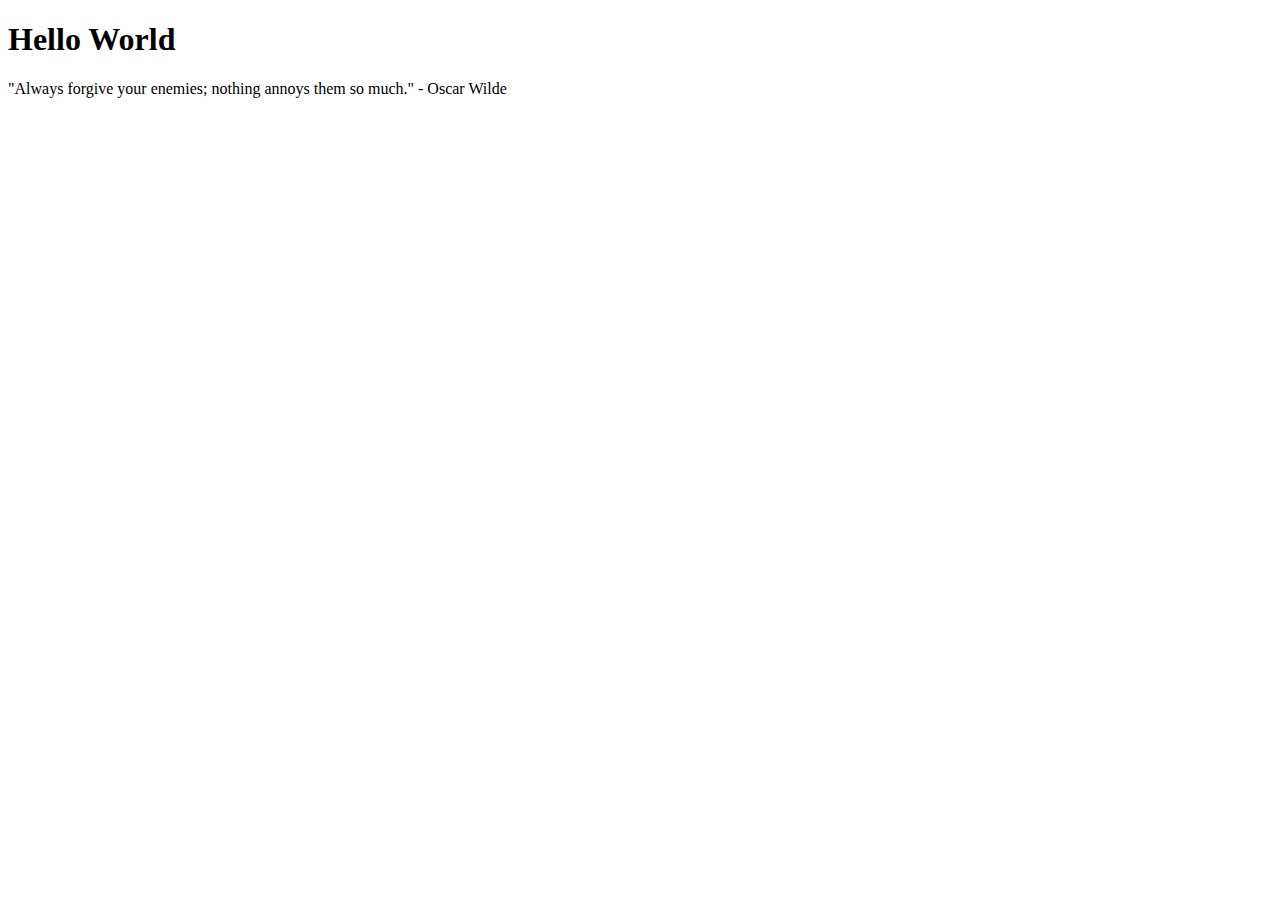
==== project1/index.html @ 3e908da7 "Create index.html" ====
<!DOCTYPE html>
<html>
<head>
<title>Home - Jazlin Parker</title>
</head>
<body>
   <h1>Hello World</h1>
<p>"Always forgive your enemies; nothing annoys them so much." - Oscar Wilde</p>
</body>
</html>
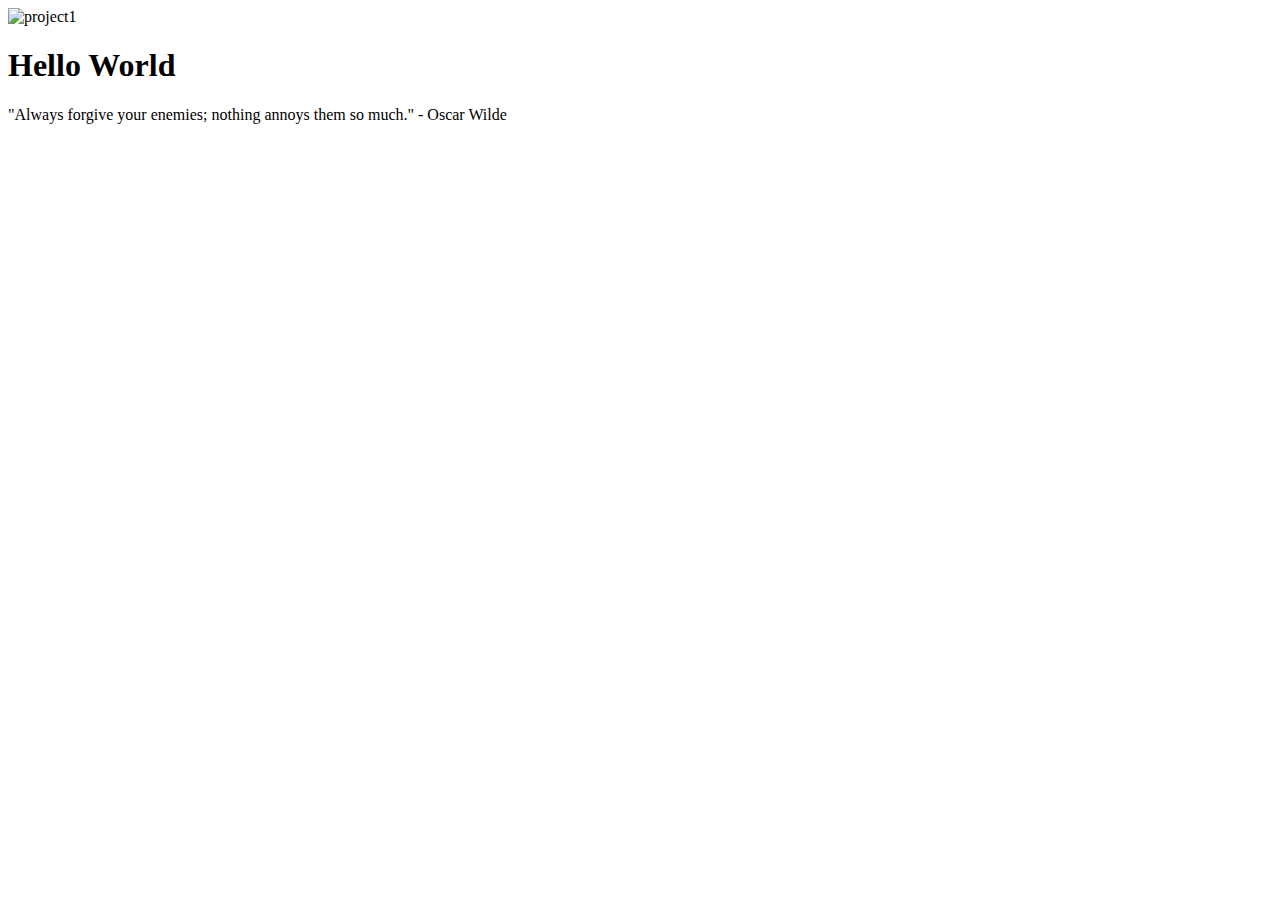
==== commit 0a0edbe0: "Add files via upload" ====
--- a/project1/index.html
+++ b/project1/index.html
@@ -1,10 +1,11 @@
 <!DOCTYPE html>
-<html>
-<head>
-<title>Home - Jazlin Parker</title>
-</head>
-<body>
+<html lang="en">
+   <head>
+      <title>Home - Jazlin Parker</title>
+   </head>
+    <body> 
+      <img src="https://CMST385-jparker182.azurewebsites.net/project1/index.html" alt="project1">
    <h1>Hello World</h1>
-<p>"Always forgive your enemies; nothing annoys them so much." - Oscar Wilde</p>
-</body>
-</html>
+   <p>"Always forgive your enemies; nothing annoys them so much." - Oscar Wilde</p>
+   </body>
+</html> 